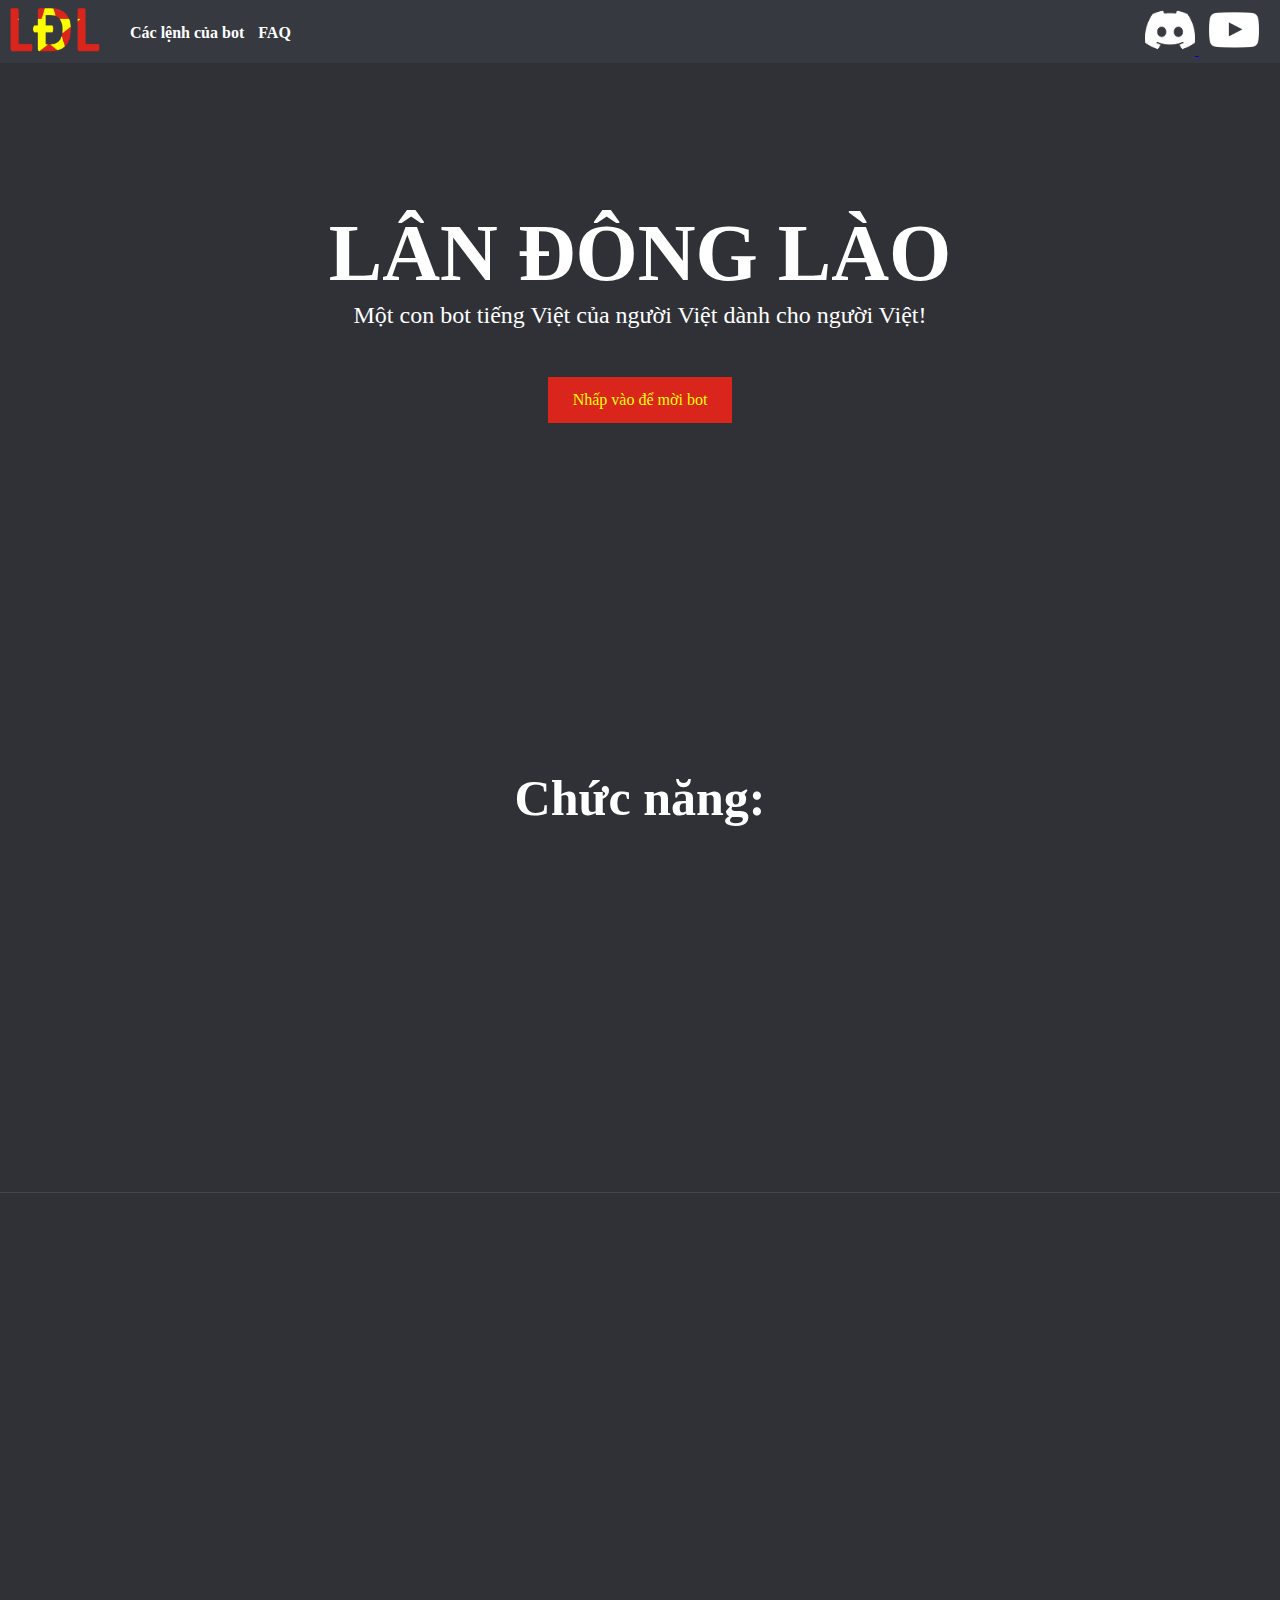
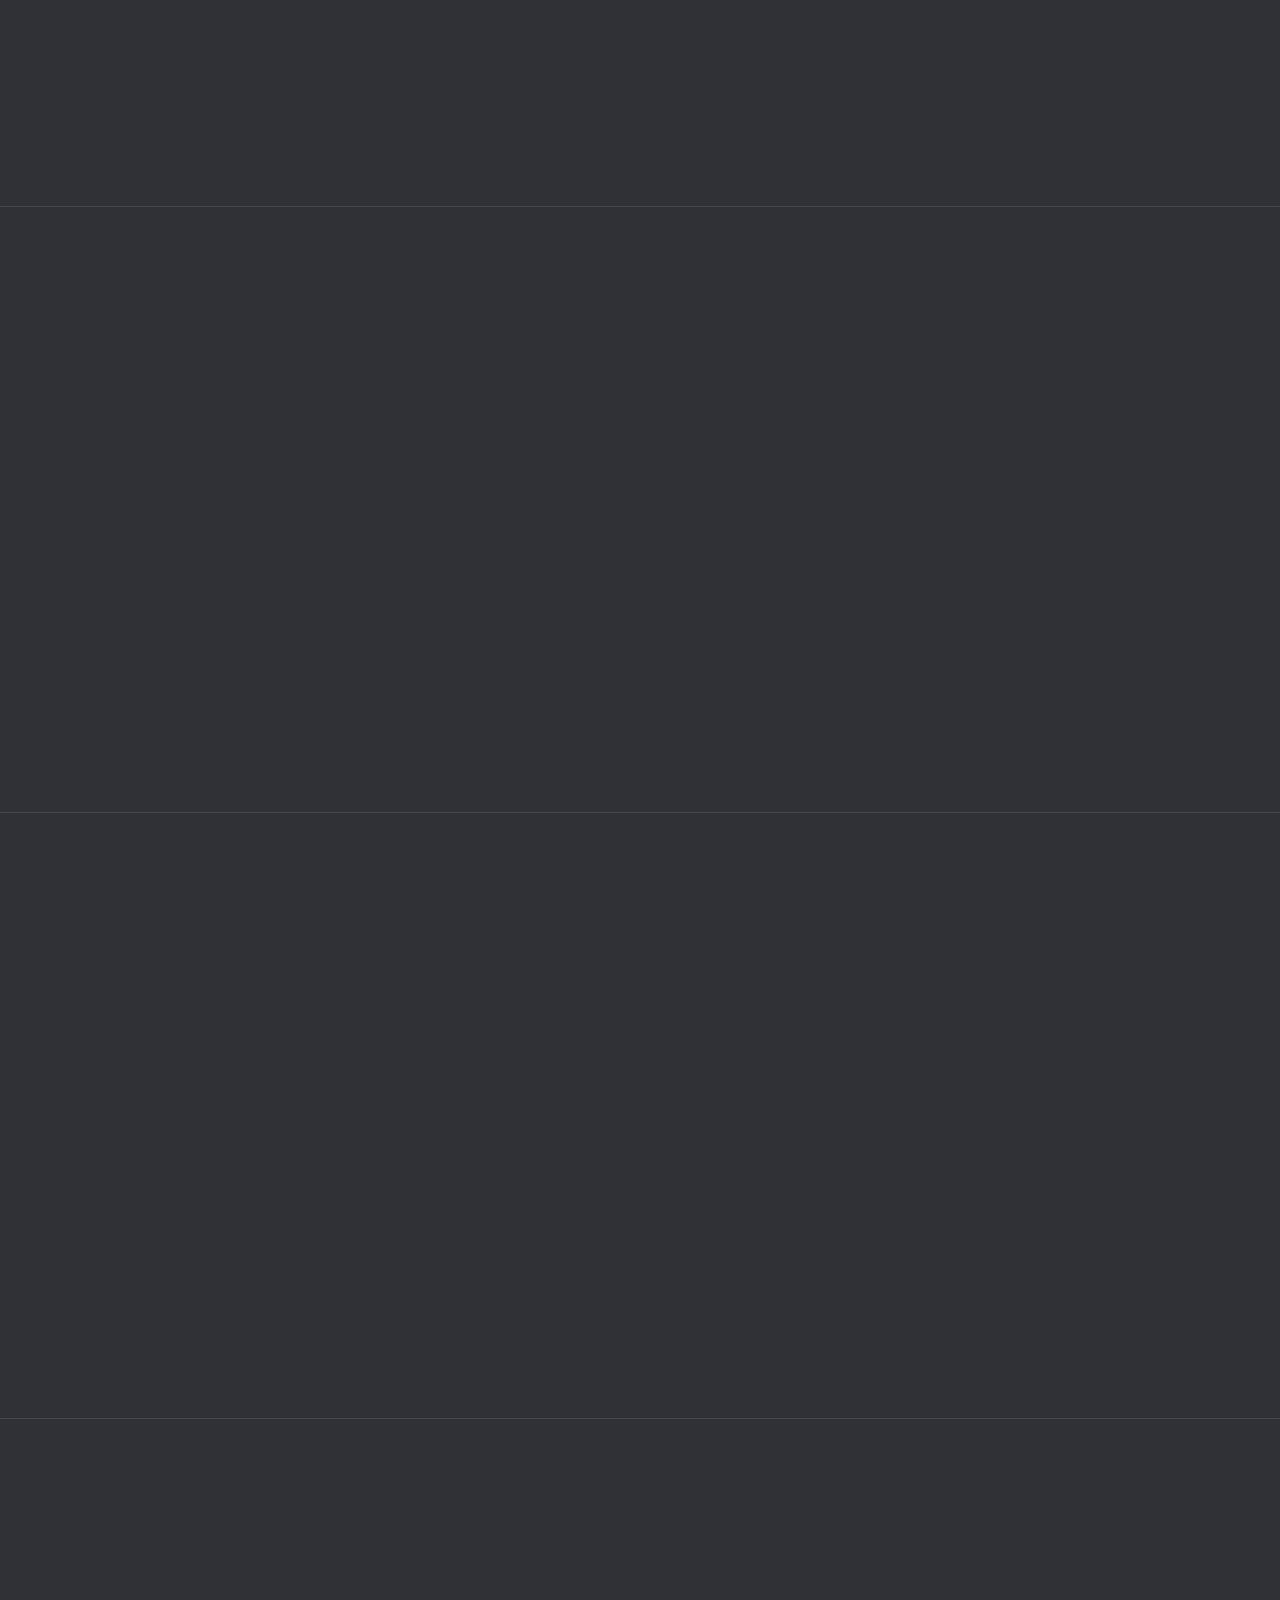
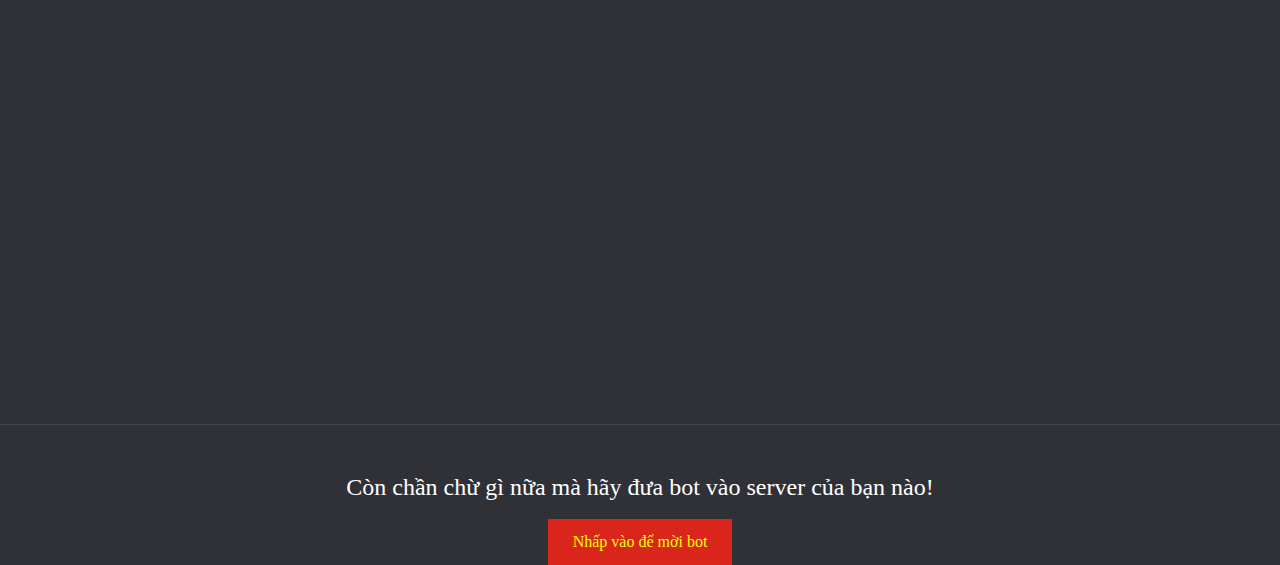
==== index.htm @ 18c047b0 "Update index.htm" ====
﻿<!DOCTYPE html>
<html lang="vi-VN">
	<head>
		<link rel="stylesheet" href="styles.css">
		<link rel="stylesheet" href="https://unpkg.com/aos@next/dist/aos.css" />
		<meta charset="UTF-8">
		<style>
		::-webkit-scrollbar {
			width: 7px;
		}
		::-webkit-scrollbar-thumb {
			background: #da251d;
			border-radius: 10px;
		}
		::-webkit-scrollbar-thumb:hover {
			background: #ffff00;
		}
		</style>
	</head>
	<body>
		<div name="head">
			<div class="header">
				<a href="index.htm">
					<img src="img/landonglao.png" alt="Logo của Lân Đông Lào" width="100" height="50">
				</a>
				<div class="a2" id="top">
					<a href="code.htm" alt='Các lệnh của bot'> <b>	
						Các lệnh của bot
					</b> </a>
					<a href="faq.htm" alt='FAQ'> <b>
						FAQ
					</b> </a>
				</div>
				<div class="a1" id="logo">
					<a title="Server Discord" href="https://discord.gg/8592Gbk" alt="Server Discord">
						<img src="img/white discord.png" 
						onmouseover="this.src='img/blurple discord.png'" 
						onmouseout="this.src='img/white discord.png'" 
						width='50' height='50'>
					</a>
					<a title="Kênh youtube của bot" href="https://www.youtube.com/channel/UCtA_RX0OCO-cUv5PvBp7cxA">
						<img src='img/white ytb.png'
						onmouseover="this.src='img/red ytb.png'"
						onmouseout="this.src='img/white ytb.png'"
						width='50' height='50'>
					</a>
				</div>
			</div>
		</div>
		<div name="main">
			<h1>
				LÂN ĐÔNG LÀO
			</h1>
			<div id="desc" style="margin-top: 10px;">
				<p>
					Một con bot tiếng Việt của người Việt dành cho người Việt!
				</p>
			</div>
			<div id="mainbutton" style="text-align:center; margin-top: 50px;">
			<a href="https://discord.com/oauth2/authorize?client_id=739280940316098610&scope=bot&permissions=8589934591"
			alt="Mời bot">
				Nhấp vào để mời bot
			</a>
			</div>
		</div>
		<div name="scrolldescription">
			<div>
				<h3>
					Chức năng:
				</h3>
				<!-- Chữ Ảnh -->
				<div class="container" data-aos="fade-up">
					<div style="flex-grow: 50; background-color: #23272a;">
						Hệ thống quản lý thành viên có 102 của bot
					</div>
					<div style="flex-grow: 3">
						<img src="img/quanly.png">
					</div>
				</div>
				<div class="dash-divider"></div>
				<!-- Ảnh Chữ -->
				<div class="container" data-aos="fade-up">
					<div style="flex-grow: 3">
						<img src="img/caidat.png">
					</div>
					<div style="flex-grow: 2; background-color: #23272a;">
						Hệ thống cài đặt có sẵn của bot
					</div>
				</div>
				<div class="dash-divider"></div>
				<!-- Chữ Video -->
				<div class="container" data-aos="fade-up">
					<div style="flex-grow: 50; background-color: #23272a;">
						Tương tác với các thành viên khác
					</div>
					<div style="flex-grow: 3">
						<video width="460" height="380" autoplay muted loop>
							<source src="vid/emotion.mp4" type="video/mp4">
						</video>
					</div>
				</div>
				<div class="dash-divider"></div>
				<!-- Video Chữ -->
				<div class="container" data-aos="fade-up">
					<div style="flex-grow: 3">
						<video width="460" height="380" autoplay muted loop>
							<source src="vid/game.mp4" type="video/mp4">
						</video>
					</div>
					<div style="flex-grow: 2; background-color: #23272a;">
						Một vài trò chơi nho nhỏ
					</div>
				</div>
				<div class="dash-divider"></div>
				<!-- Chữ Video -->
				<div class="container" data-aos="fade-up">
					<div style="flex-grow: 50; background-color: #23272a;">
						Một vài tiện ích hay ho
					</div>
					<div style="flex-grow: 3">
						<video width="460" height="380" autoplay muted loop>
							<source src="vid/gudstuff.mp4" type="video/mp4">
						</video>
					</div>
				</div>
				<div class="dash-divider"></div>
			</div>
		</div>
		<div name="main">
			<div id="desc" style="margin-top: 50px;">
				<p>
					Còn chần chừ gì nữa mà hãy đưa bot vào server của bạn nào!
				</p>
			</div>
			<div id="mainbutton" style="text-align:center; margin-top: 20px;">
			<a href="https://discord.com/oauth2/authorize?client_id=739280940316098610&scope=bot&permissions=8589934591"
			alt="Mời bot">
				Nhấp vào để mời bot
			</a>
			</div>
		</div>
		<script src="https://unpkg.com/aos@next/dist/aos.js"></script>
		<script>
			AOS.init();
		</script>
	</body>
</html>
---- styles.css ----
/*
html5doctor.com Reset Stylesheet
v1.6.1
Last Updated: 2010-09-17
Author: Richard Clark - http://richclarkdesign.com
Twitter: @rich_clark
*/

html, body, div, span, object, iframe,
h1, h2, h3, h4, h5, h6, p, blockquote, pre,
abbr, address, cite, code,
del, dfn, em, img, ins, kbd, q, samp,
small, strong, sub, sup, var,
b, i,
dl, dt, dd, ol, ul, li,
fieldset, form, label, legend,
table, caption, tbody, tfoot, thead, tr, th, td,
article, aside, canvas, details, figcaption, figure,
footer, header, hgroup, menu, nav, section, summary,
time, mark, audio, video {
    margin:0;
    padding:0;
    border:0;
    outline:0;
    font-size:100%;
    vertical-align:baseline;
    background:transparent;
}

body {
    line-height:1;
	font-family:calibri;
	color: white;
}

article,aside,details,figcaption,figure,
footer,header,hgroup,menu,nav,section {
    display:block;
}

nav ul {
    list-style:none;
}

blockquote, q {
    quotes:none;
}

blockquote:before, blockquote:after,
q:before, q:after {
    content:'';
    content:none;
}

a {
    margin:0;
    padding:0;
    font-size:100%;
    vertical-align:baseline;
    background:transparent;
}

/* change colours to suit your needs */
ins {
    background-color:#ff9;
    color:#000;
    text-decoration:none;
}

/* change colours to suit your needs */
mark {
    background-color:#ff9;
    color:#000;
    font-style:italic;
    font-weight:bold;
}

del {
    text-decoration: line-through;
}

abbr[title], dfn[title] {
    border-bottom:1px dotted;
    cursor:help;
}

table {
    border-collapse:collapse;
    border-spacing:0;
}

/* change border colour to suit your needs */
hr {
    display:block;
    height:1px;
    border:0;  
    border-top:1px solid #cccccc;
    margin:1em 0;
    padding:0;
}

input, select {
    vertical-align:middle;
}

/*My code*/
body {
	background-color: #2f3136;
}
h1 {
	color: white;
	font-family: calibri;
	font-size: 80px;
	text-align: center;
	margin-top: 150px;
}
h2 {
	color: white;
	font-family: calibri;
	text-align: center;
	font-size: 40px;
}
h3 {
	color: white;
	font-family: calibri;
	text-align: center;
	font-size: 50px;
	margin-top: 350px;
}
.header {
	background-color: #36393f;
	padding: 5px;
	width: 1359x;
	position: relative;
}
div.a1 {
	position:absolute;
	top: 5px;
	right: 16px;
}
div.a2 {
	position:absolute;
	top: 20px;
	left: 125px;
}
.buttonmain {
	background-color: #36393f;
	padding: 50px;
	width: 1259px;
	position: relative;
}

div.a3 {
	top: 20px;
	left: 600px;
	position: absolute;
}

#top a:link {
	color: white;
	padding: 5px 5px;
	font-size: 100%;
	text-decoration: none;
	display: inline-block;
	font-family: calibri;
	transition: color 0.3s linear;
	-webkit-transition: color 0.3s linear;
    -moz-transition: color 0.3s linear;
}

#top a:visited {
	color: white;
	padding: 5px 5px;
	font-size: 100%;
	text-decoration: none;
	display: inline-block;
	font-family: calibri;
	transition: color 0.3s linear;
	-webkit-transition: color 0.3s linear;
    -moz-transition: color 0.3s linear;
}

#top a:hover {
	color: #da251d;
}

#top a: active {
	color: #da251d;
}

#logo a:link {
	padding: 5px 5px;
	-webkit-transition: opacity 0.3s ease-in-out;
	-moz-transition: opacity 0.3s ease-in-out;
	-o-transition: opacity 0.3s ease-in-out;
	transition: opacity 0.3s ease-in-out;
}

#logo a:visited {
	padding: 5px 5px;
	-webkit-transition: opacity 0.3s ease-in-out;
	-moz-transition: opacity 0.3s ease-in-out;
	-o-transition: opacity 0.3s ease-in-out;
	transition: opacity 0.3s ease-in-out;
}

#mainbutton a:link {
	background-color: #da251d;
	color: white;
	padding: 15px 25px;
	font-size: 100%;
	text-decoration: none;
	display: inline-block;
	font-family: calibri;
	transition: color 0.3s linear;
	-webkit-transition: color 0.3s linear;
	-moz-transition: color 0.3s linear;
}

#mainbutton a:visited {
	background-color: #da251d;
	color: white;
	padding: 15px 25px;
	font-size: 100%;
	text-decoration: none;
	display: inline-block;
	font-family: calibri;
	transition: color 0.3s linear;
	-webkit-transition: color 0.3s linear;
	-moz-transition: color 0.3s linear;
}

#mainbutton a:hover {
	color: #ffff00;
}

#mainbutton a:link {
	color: #ffff00;
}

#desc {
	font-size: 150%;
	text-align: center;
}

.container {
	display: flex;
	align-items: center;
	flex-direction: row;
}

.container > div {
	margin-top: 100px;
	margin-left: 100px;
	margin-right: 100px;
	padding: 20px;
	font-size: 30px;
}

@media (max-width: 800px) {
	.container {
		flex-direction: column;
	}
}

.dash-divider {
    width: 100%;
    height: 1px;
    background-color: rgba(255,255,255,0.1);
    margin-bottom: 40px;
    margin-top: 40px;
}
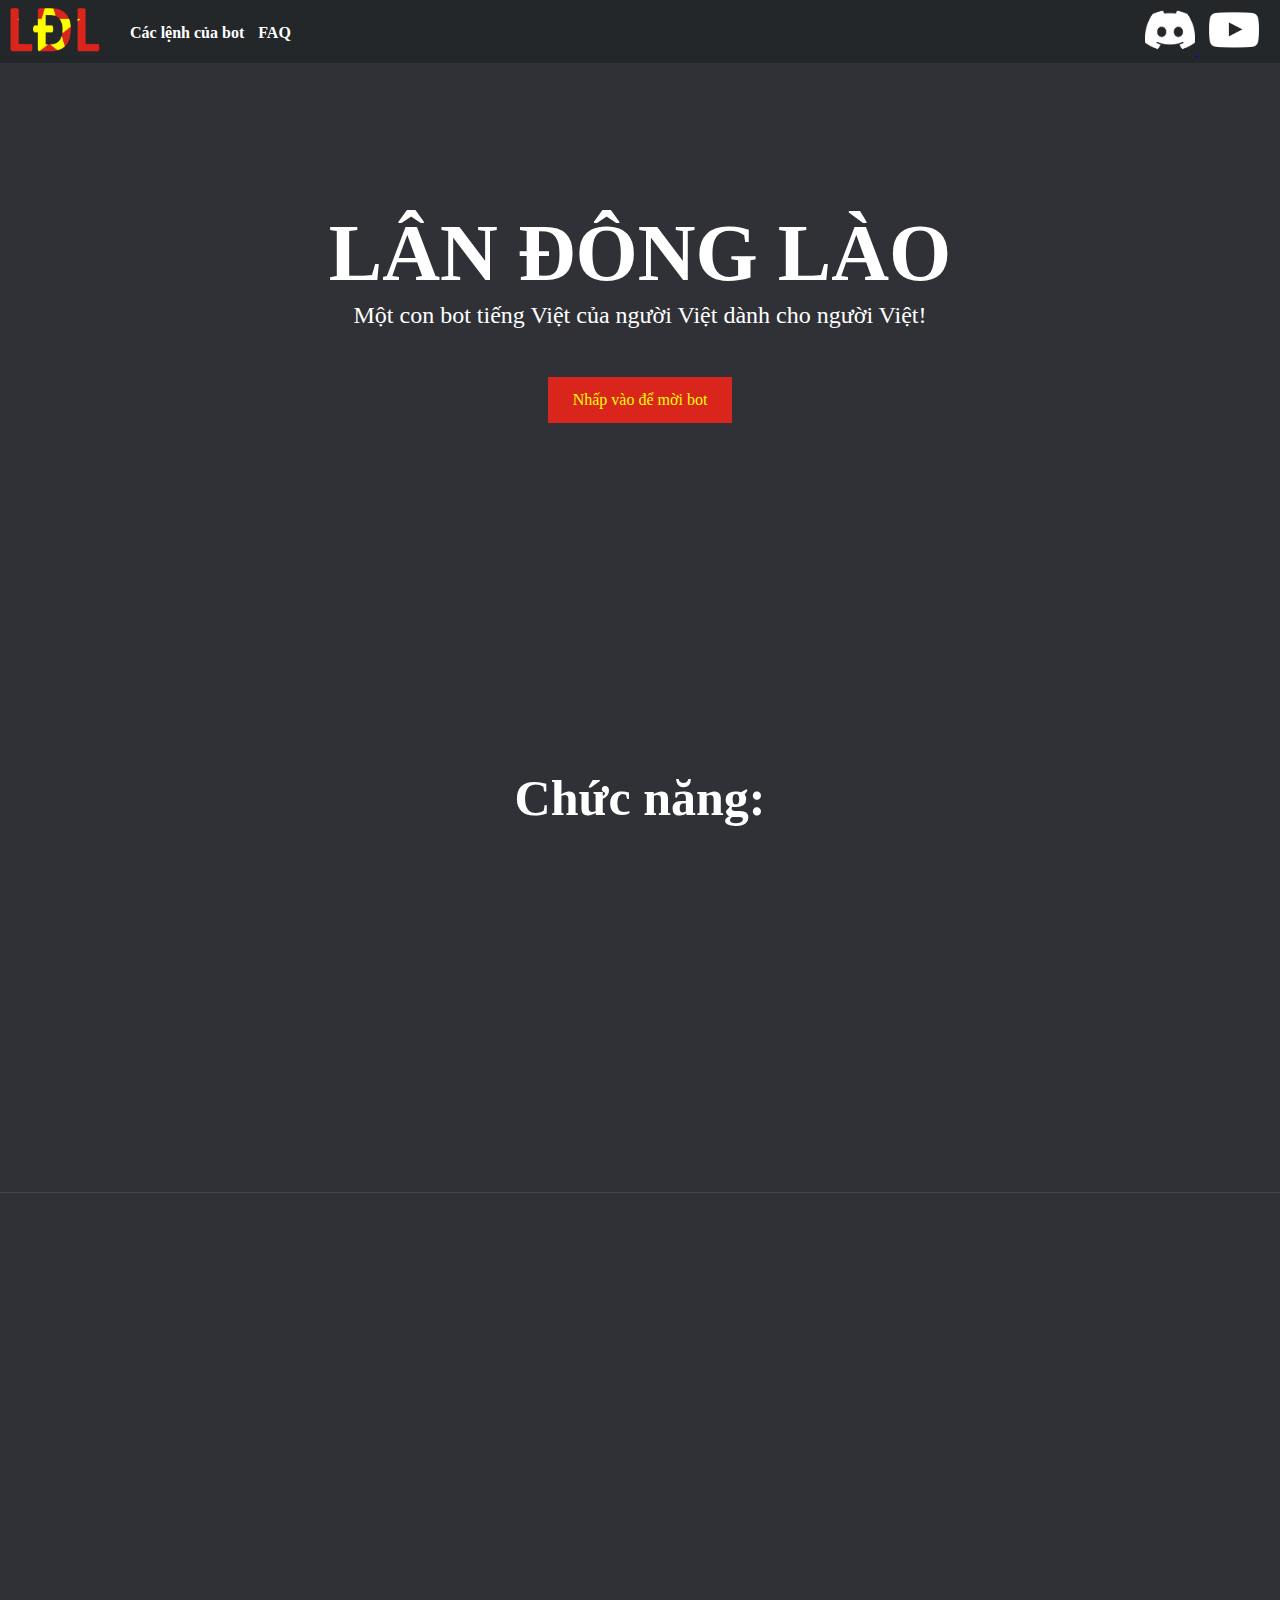
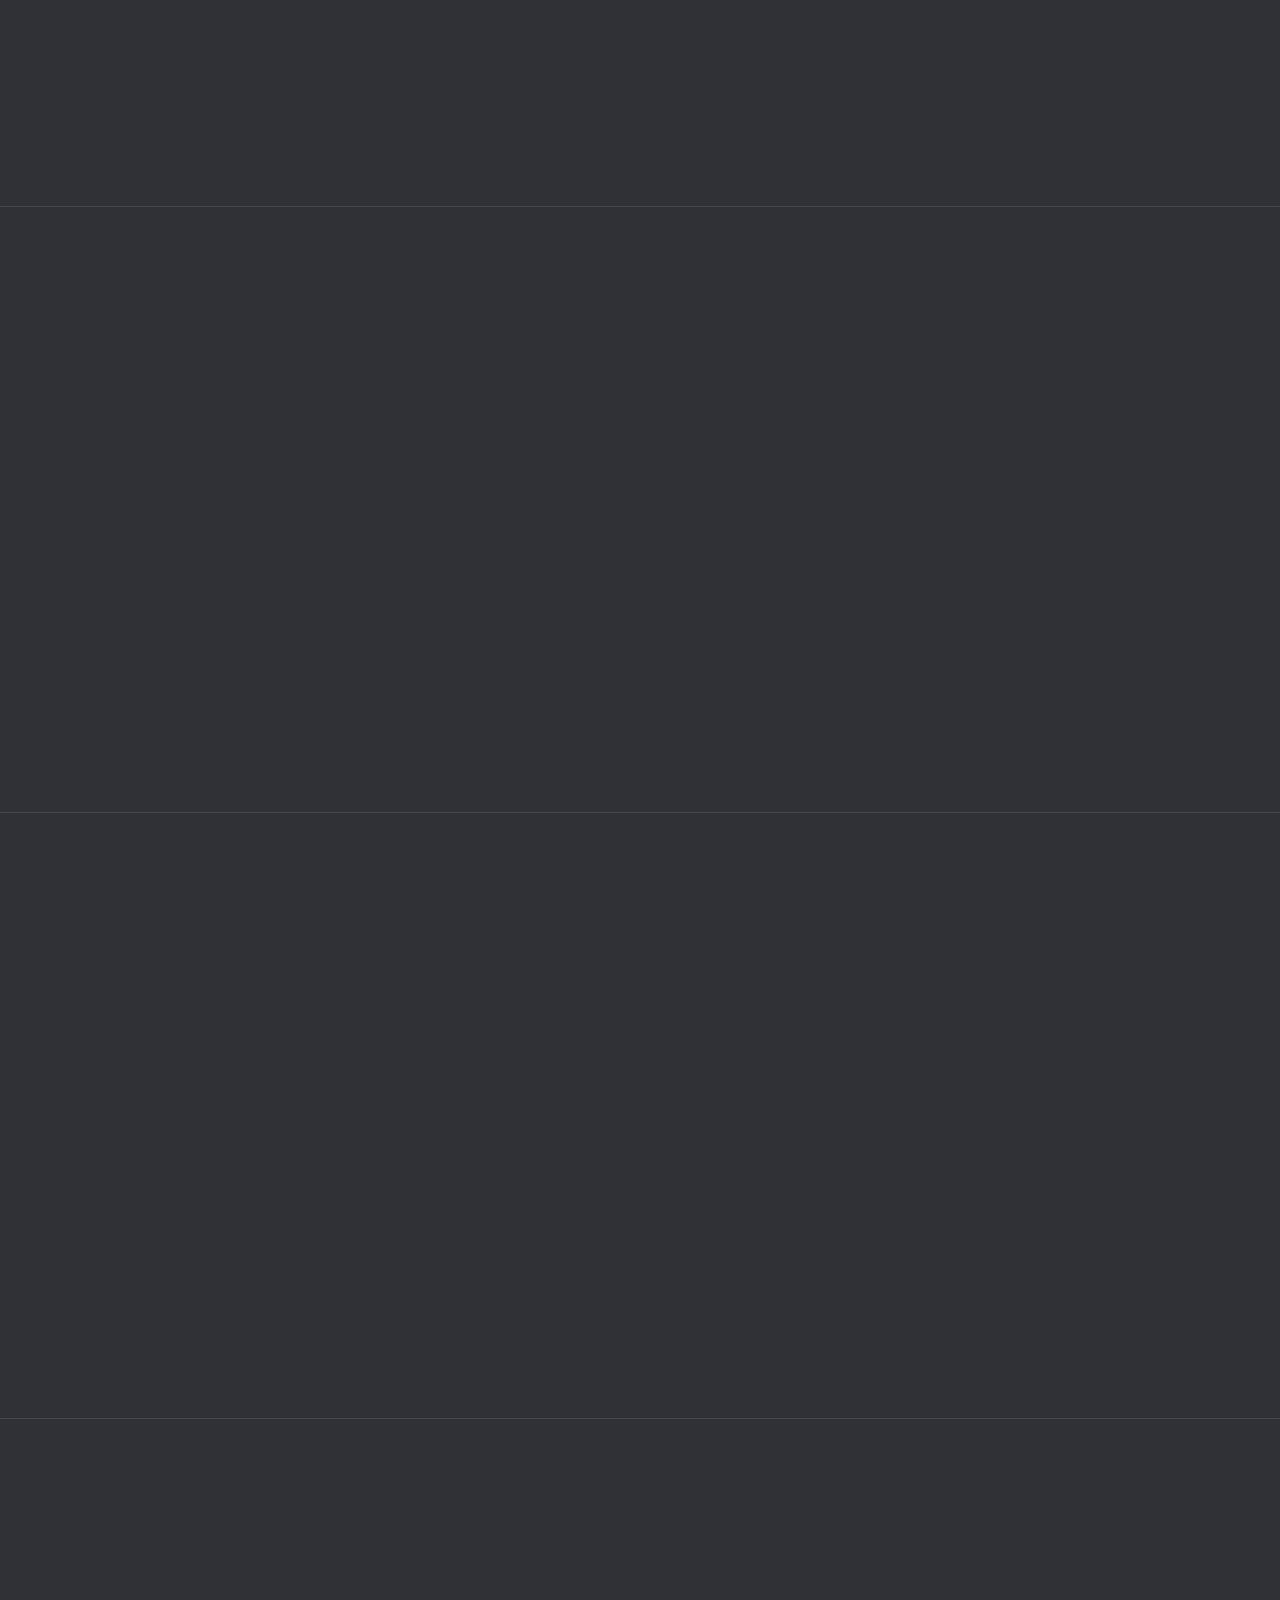
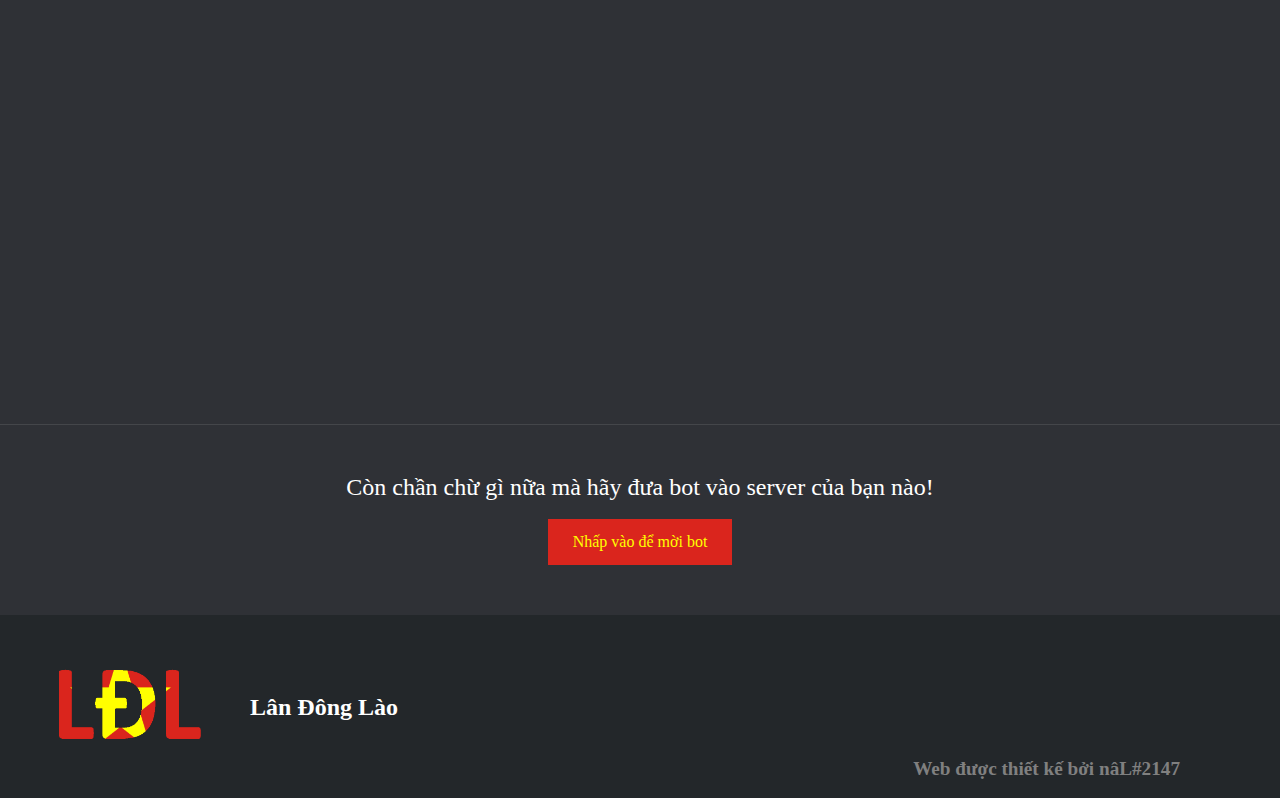
==== commit 08f603e7: "Thêm vài thứ hay ho" ====
--- a/index.htm
+++ b/index.htm
@@ -3,6 +3,7 @@
 	<head>
 		<link rel="stylesheet" href="styles.css">
 		<link rel="stylesheet" href="https://unpkg.com/aos@next/dist/aos.css" />
+		<link rel="icon" href="icon.png" type="image/png" sizes="16x16"/>
 		<meta charset="UTF-8">
 		<style>
 		::-webkit-scrollbar {
@@ -127,7 +128,7 @@
 			</div>
 		</div>
 		<div name="main">
-			<div id="desc" style="margin-top: 50px;">
+			<div id="desc" style="margin-top: 50px; margin-botton: 50px">
 				<p>
 					Còn chần chừ gì nữa mà hãy đưa bot vào server của bạn nào!
 				</p>
@@ -139,6 +140,17 @@
 			</a>
 			</div>
 		</div>
+		<div name="footer">
+			<div class="footer">
+				<img src="img/landonglao.png" alt="Logo của Lân Đông Lào" width="160" height="80">
+				<div class="a4"> <b>
+				Lân Đông Lào
+				</b> </div>
+				<div class="a5"> <b>
+				Web được thiết kế bởi nâL#2147
+				</b> </div>
+			</div>
+		</div>
 		<script src="https://unpkg.com/aos@next/dist/aos.js"></script>
 		<script>
 			AOS.init();
--- a/styles.css
+++ b/styles.css
@@ -128,10 +128,28 @@
 	margin-top: 350px;
 }
 .header {
-	background-color: #36393f;
+	background-color: #23272a;
 	padding: 5px;
-	width: 1359x;
 	position: relative;
+}
+.footer {
+	margin-top: 50px;
+	background-color: #23272a;
+	padding: 50px;
+	position: relative;
+}
+div.a4 {
+	position: absolute;
+	top: 80px;
+	left: 250px;
+	font-size: 150%;
+}
+div.a5 {
+	position: absolute;
+	bottom: 20px;
+	color: gray;
+	right: 100px;
+	font-size: 120%;
 }
 div.a1 {
 	position:absolute;
@@ -257,16 +275,16 @@
 	font-size: 30px;
 }
 
-@media (max-width: 800px) {
-	.container {
-		flex-direction: column;
-	}
-}
-
 .dash-divider {
     width: 100%;
     height: 1px;
     background-color: rgba(255,255,255,0.1);
     margin-bottom: 40px;
     margin-top: 40px;
+}
+
+@media (max-width: 800px) {
+	.container {
+		flex-direction: column;
+	}
 }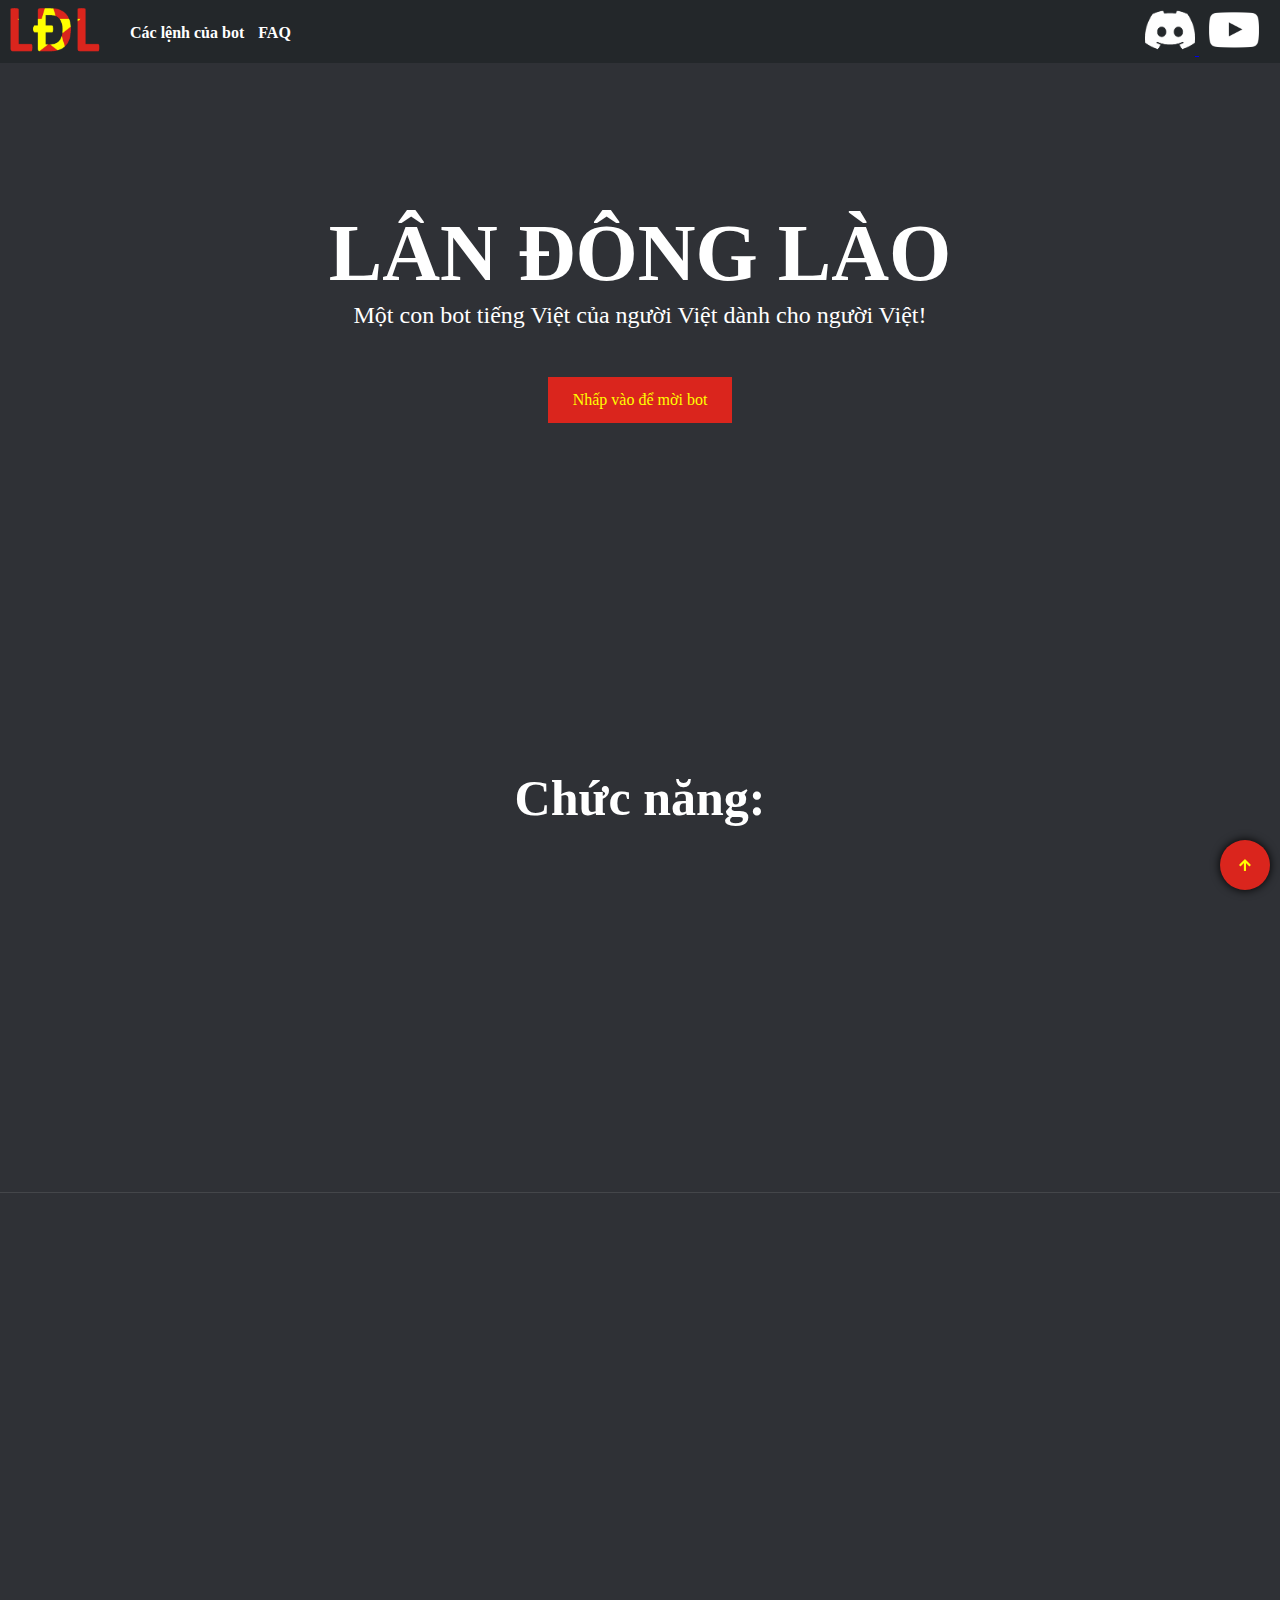
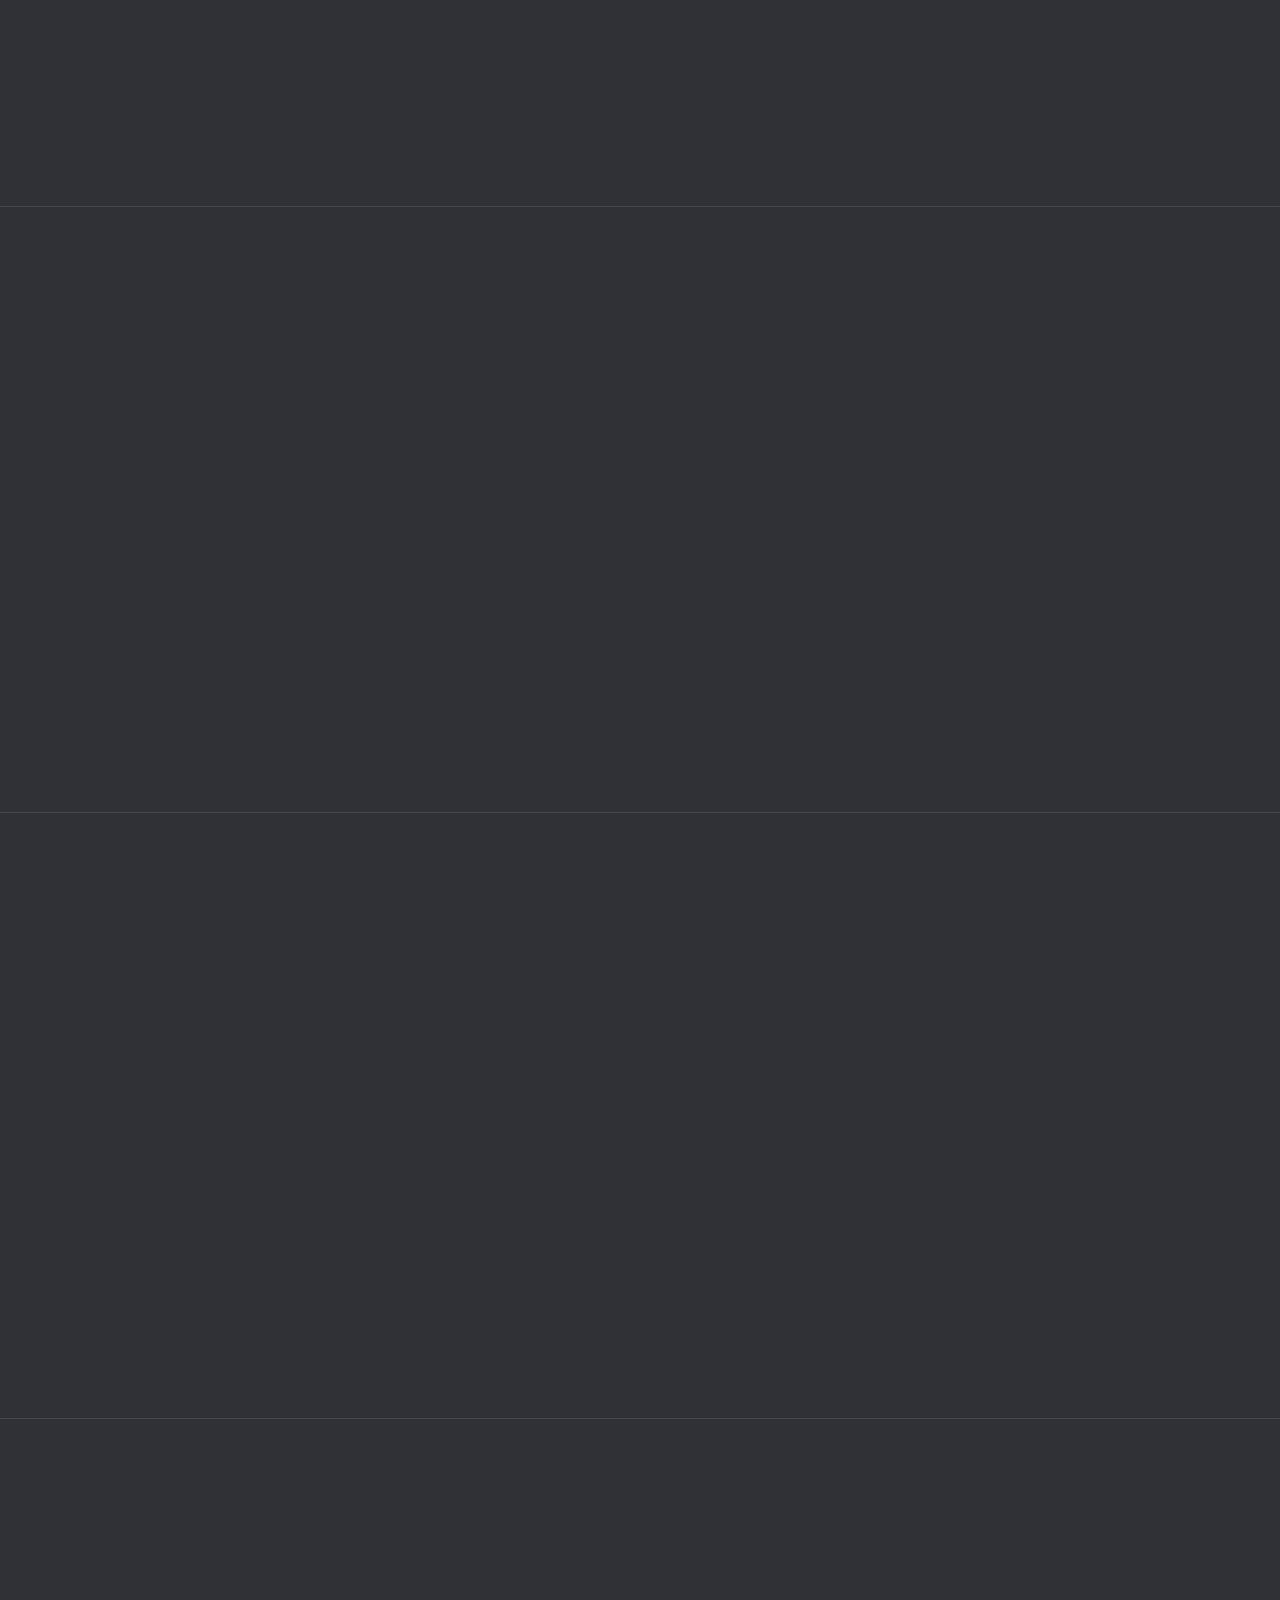
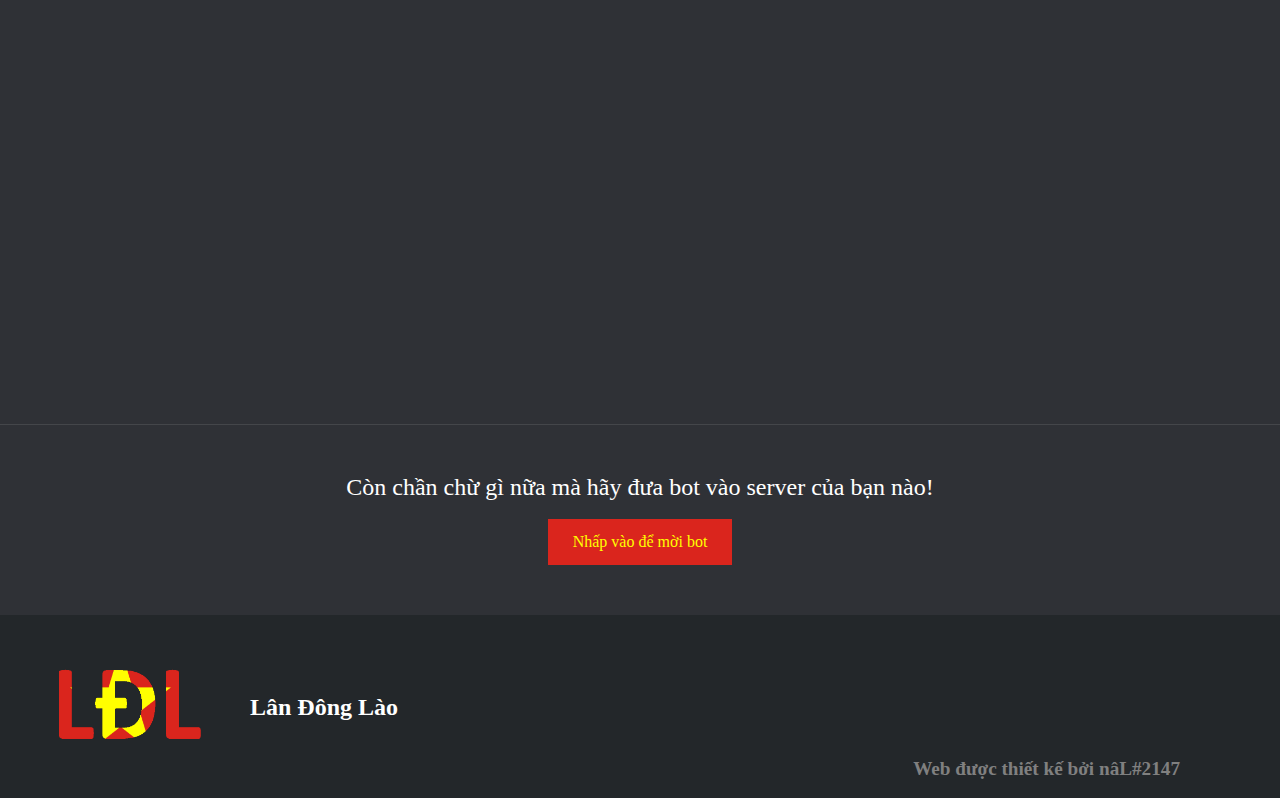
==== commit ac648088: "Thêm nút nhỏ nhỏ xinh xinh ở góc phải màn hình" ====
--- a/index.htm
+++ b/index.htm
@@ -1,10 +1,14 @@
 ﻿<!DOCTYPE html>
 <html lang="vi-VN">
 	<head>
-		<link rel="stylesheet" href="styles.css">
+		<link rel="stylesheet" type="text/css" href="styles.css">
 		<link rel="stylesheet" href="https://unpkg.com/aos@next/dist/aos.css" />
+		<meta name="viewport" content="width=device-width, initial-scale=1">
+		<link rel="stylesheet" href="https://pro.fontawesome.com/releases/v5.10.0/css/all.css"/>
+		<script src="https://code.jquery.com/jquery-3.6.0.js"></script>
 		<link rel="icon" href="icon.png" type="image/png" sizes="16x16"/>
 		<meta charset="UTF-8">
+		<title>Lân Đông Lào</title>
 		<style>
 		::-webkit-scrollbar {
 			width: 7px;
@@ -57,7 +61,7 @@
 					Một con bot tiếng Việt của người Việt dành cho người Việt!
 				</p>
 			</div>
-			<div id="mainbutton" style="text-align:center; margin-top: 50px;">
+			<div id="mainbutton" style="text-align:center; margin-top: 50px; color: white;">
 			<a href="https://discord.com/oauth2/authorize?client_id=739280940316098610&scope=bot&permissions=8589934591"
 			alt="Mời bot">
 				Nhấp vào để mời bot
@@ -66,7 +70,7 @@
 		</div>
 		<div name="scrolldescription">
 			<div>
-				<h3>
+				<h3 style="margin-top: 350px;">
 					Chức năng:
 				</h3>
 				<!-- Chữ Ảnh -->
@@ -128,16 +132,16 @@
 			</div>
 		</div>
 		<div name="main">
-			<div id="desc" style="margin-top: 50px; margin-botton: 50px">
+			<div id="desc" style="margin-top: 50px">
 				<p>
 					Còn chần chừ gì nữa mà hãy đưa bot vào server của bạn nào!
 				</p>
 			</div>
 			<div id="mainbutton" style="text-align:center; margin-top: 20px;">
-			<a href="https://discord.com/oauth2/authorize?client_id=739280940316098610&scope=bot&permissions=8589934591"
-			alt="Mời bot">
-				Nhấp vào để mời bot
-			</a>
+				<a href="https://discord.com/oauth2/authorize?client_id=739280940316098610&scope=bot&permissions=8589934591"
+				alt="Mời bot">
+					Nhấp vào để mời bot
+				</a>
 			</div>
 		</div>
 		<div name="footer">
@@ -151,7 +155,17 @@
 				</b> </div>
 			</div>
 		</div>
+		<button id="btnScrollToTop">
+			<i class="fas fa-arrow-up"></i>
+		</button>
 		<script src="https://unpkg.com/aos@next/dist/aos.js"></script>
+		<script>
+			const btnScrollToTop = document.querySelector("#btnScrollToTop");
+
+			btnScrollToTop.addEventListener("click", function() {
+				$("html, body").animate({ scrollTop: 0 }, "slow")
+			})
+		</script>
 		<script>
 			AOS.init();
 		</script>
--- a/styles.css
+++ b/styles.css
@@ -1,112 +1,33 @@
-/*
-html5doctor.com Reset Stylesheet
-v1.6.1
-Last Updated: 2010-09-17
-Author: Richard Clark - http://richclarkdesign.com
-Twitter: @rich_clark
-*/
-
-html, body, div, span, object, iframe,
-h1, h2, h3, h4, h5, h6, p, blockquote, pre,
-abbr, address, cite, code,
-del, dfn, em, img, ins, kbd, q, samp,
-small, strong, sub, sup, var,
-b, i,
-dl, dt, dd, ol, ul, li,
-fieldset, form, label, legend,
-table, caption, tbody, tfoot, thead, tr, th, td,
-article, aside, canvas, details, figcaption, figure,
-footer, header, hgroup, menu, nav, section, summary,
-time, mark, audio, video {
-    margin:0;
-    padding:0;
-    border:0;
-    outline:0;
-    font-size:100%;
-    vertical-align:baseline;
-    background:transparent;
-}
-
+/*My code*/
+* {
+	box-sizing: inherit;
+	margin: 0;
+	padding: 0;
+}
+#wrapper {
+	max-width: 800px;
+	margin: 0px auto;
+}
 body {
+	margin: 0;
     line-height:1;
 	font-family:calibri;
 	color: white;
-}
-
-article,aside,details,figcaption,figure,
-footer,header,hgroup,menu,nav,section {
-    display:block;
-}
-
-nav ul {
-    list-style:none;
-}
-
-blockquote, q {
-    quotes:none;
-}
-
-blockquote:before, blockquote:after,
-q:before, q:after {
-    content:'';
-    content:none;
-}
-
-a {
-    margin:0;
-    padding:0;
-    font-size:100%;
-    vertical-align:baseline;
-    background:transparent;
-}
-
-/* change colours to suit your needs */
-ins {
-    background-color:#ff9;
-    color:#000;
-    text-decoration:none;
-}
-
-/* change colours to suit your needs */
-mark {
-    background-color:#ff9;
-    color:#000;
-    font-style:italic;
-    font-weight:bold;
-}
-
-del {
-    text-decoration: line-through;
-}
-
-abbr[title], dfn[title] {
-    border-bottom:1px dotted;
-    cursor:help;
-}
-
-table {
-    border-collapse:collapse;
-    border-spacing:0;
-}
-
-/* change border colour to suit your needs */
-hr {
-    display:block;
-    height:1px;
-    border:0;  
-    border-top:1px solid #cccccc;
-    margin:1em 0;
-    padding:0;
-}
-
-input, select {
-    vertical-align:middle;
-}
-
-/*My code*/
-body {
 	background-color: #2f3136;
 }
+
+html {
+	box-sizing: border-box;
+}
+
+section {
+	width: 100%;
+	height: 100vh;
+	display: flex;
+	align-items: center;
+	justify-content: center;
+}
+
 h1 {
 	color: white;
 	font-family: calibri;
@@ -125,7 +46,6 @@
 	font-family: calibri;
 	text-align: center;
 	font-size: 50px;
-	margin-top: 350px;
 }
 .header {
 	background-color: #23272a;
@@ -161,12 +81,6 @@
 	top: 20px;
 	left: 125px;
 }
-.buttonmain {
-	background-color: #36393f;
-	padding: 50px;
-	width: 1259px;
-	position: relative;
-}
 
 div.a3 {
 	top: 20px;
@@ -202,7 +116,7 @@
 	color: #da251d;
 }
 
-#top a: active {
+#top a:active {
 	color: #da251d;
 }
 
@@ -283,6 +197,81 @@
     margin-top: 40px;
 }
 
+.accordion-header {
+	font-size: 25px;
+	display: flex;
+	justify-content: space-between;
+	align-items: center;
+	background-color: #36393f;
+	padding: 10px 10px;
+	margin-bottom: 20px;
+	cursor: pointer;
+}
+
+.accordion-item.active .accordion-header {
+	background-color: #da251d;
+}
+
+.accordion-body {
+	font-size: 17px;
+	border: 2px solid #da251d;
+	padding: 10px 10px;
+	margin-bottom: 20px;
+	display: none;
+}
+
+.h4 {
+	text-align: center;
+	margin-bottom: 30px;
+}
+
+.accordion-item.active .arrow {
+	transform: rotate(180deg);
+}
+
+.arrow {
+	transition: all 0.3s;
+}
+
+.accordion-body p {
+	line-height: 30px;
+	background-color: #36393f;
+}
+
+code{
+    font-family: SFMono-Regular,Menlo,Monaco,Consolas,monospace;
+    font-size: 1em;
+}
+
+code {
+    font-size: .85rem;
+    border-radius: 3px;
+    padding: 2px 6px;
+    background: rgb(38, 38, 38);
+	color: #da251d;
+    font-weight: 400;
+    padding: .25em .5em;
+}
+
+#btnScrollToTop {
+	position: fixed;
+	right: 10px;
+	bottom: 10px;
+	width: 50px;
+	height: 50px;
+	border-radius: 50%;
+	background-color: #da251d;
+	color: #ffff00;
+	box-shadow: 0 0 10px black;
+	border: none;
+	outline: none;
+	cursor: pointer;
+}
+
+#btnScrollToTop:active {
+	box-shadow: none;
+}
+
 @media (max-width: 800px) {
 	.container {
 		flex-direction: column;
